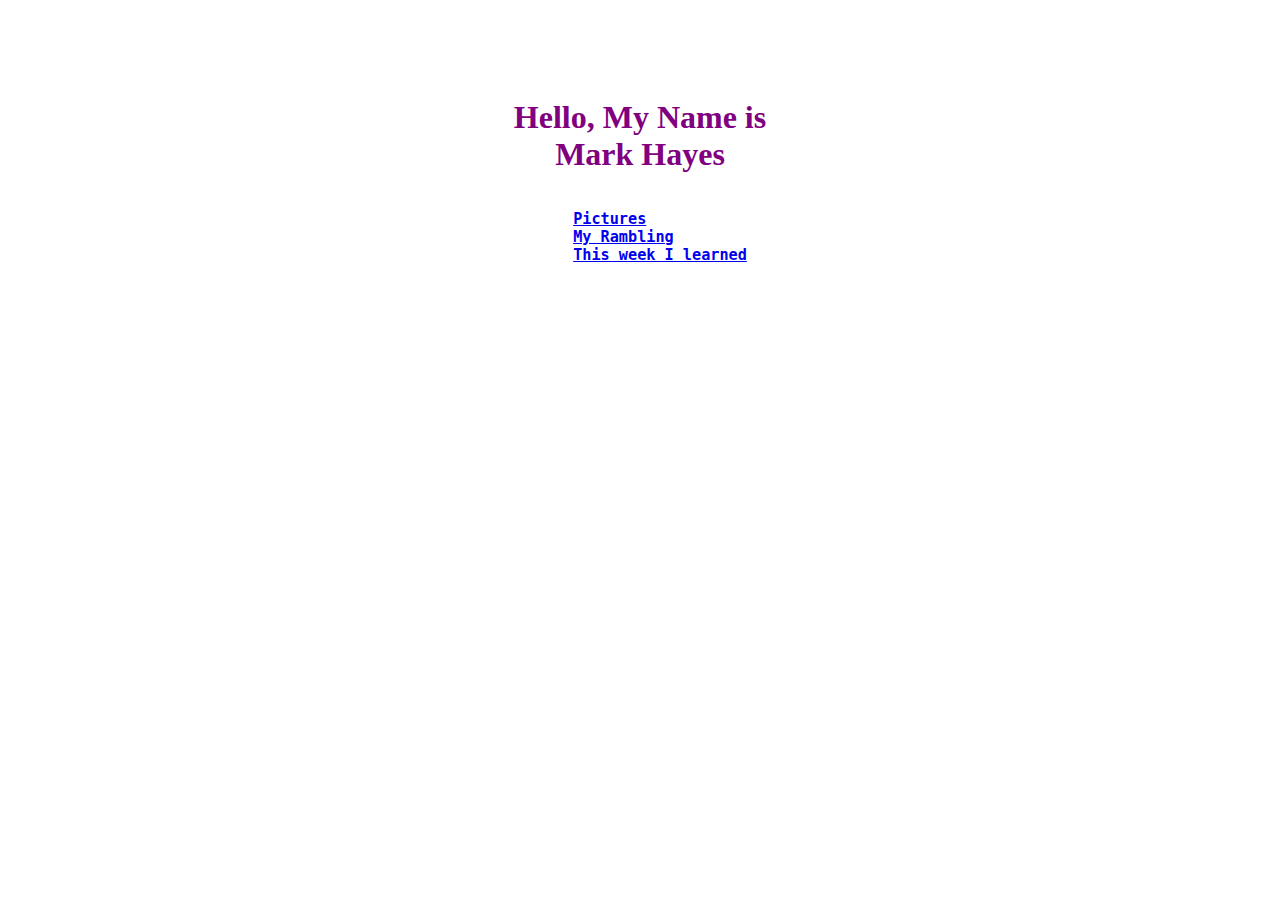
==== index.html @ 91f61110 "Add files via upload" ====
<!DOCTYPE html>

<html lang="en">
    <head>
        <meta charset="UTF-8">
        <meta name="viewport" content="width=device-width, initial-scale=1" />

        <link rel="stylesheet" href="styles.css" />
        <title>My Personal  Website</title>
     </head>

     <body>
         <h1>Hello, My Name is<br>Mark Hayes</h1>
             
         <div class="list">
           <h3><ul>

             <li><a href="pictures.html" target="blank">Pictures</a></li>
             <li><a href="rambles.html" target="blank">My Rambling</a></li>
             <!-- <li><a href="read.html" target="blank">What I am reading</a></li>-->
             <li><a href="learned.html" target="blank">This week I learned</a></li>
            </ul></h3>
         </div>
     </body>
</html>
---- styles.css ----
/* styles.css */

body {
    background-image: url("images/crab.JPG");
    color: #cccccc;
    padding: 70px 0;
}

h1 {
    color: purple;
    font-family: cursive;
    text-align: center;
}


.list {
    text-align: center;
}
ul {
    font-family: monospace;
    list-style-type: none;
    display: inline-block;
    text-align: left;
}
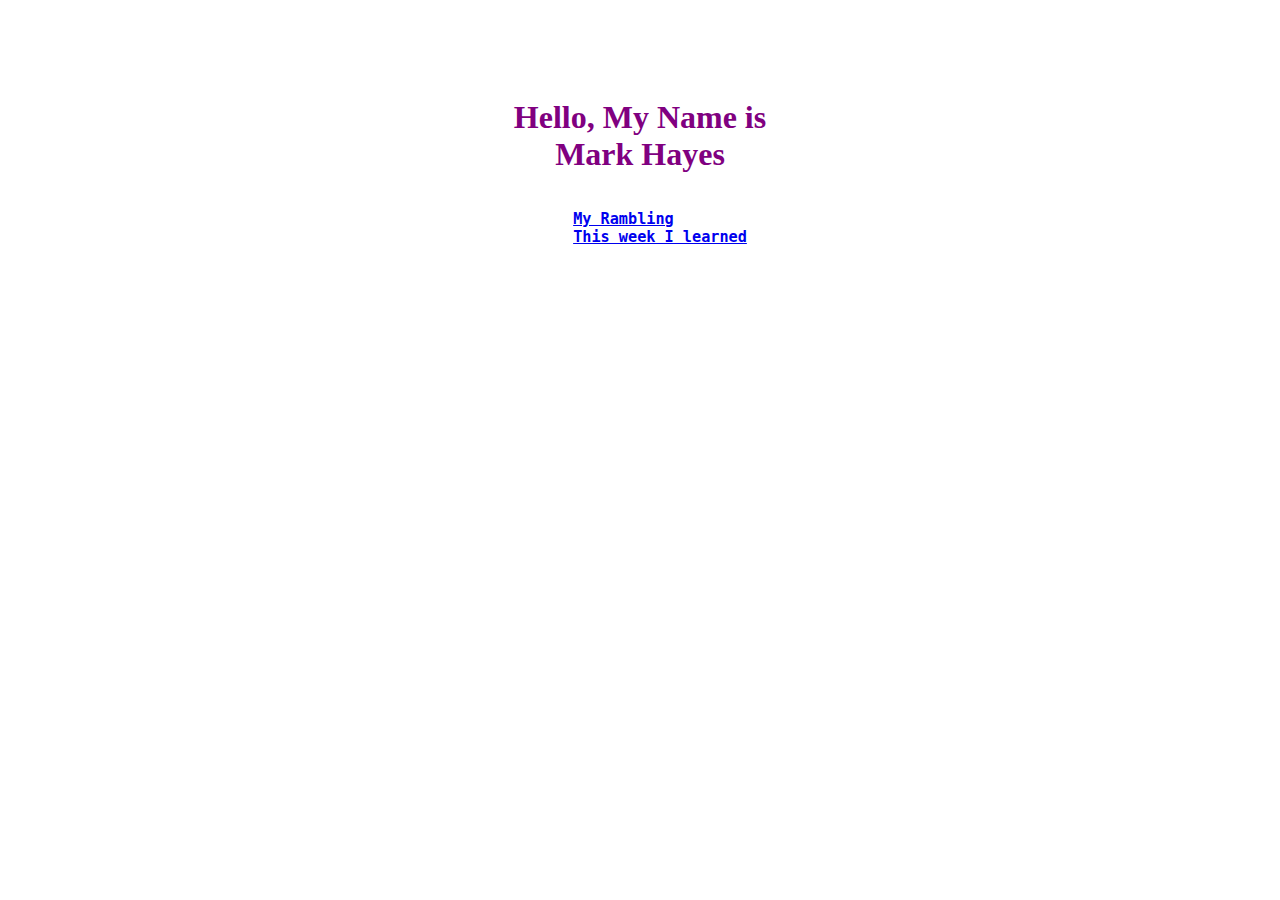
==== commit 188b793c: "Clean up" ====
--- a/index.html
+++ b/index.html
@@ -15,7 +15,7 @@
          <div class="list">
            <h3><ul>
 
-             <li><a href="pictures.html" target="blank">Pictures</a></li>
+                   <!--<li><a href="pictures.html" target="blank">Pictures</a></li>-->
              <li><a href="rambles.html" target="blank">My Rambling</a></li>
              <!-- <li><a href="read.html" target="blank">What I am reading</a></li>-->
              <li><a href="learned.html" target="blank">This week I learned</a></li>
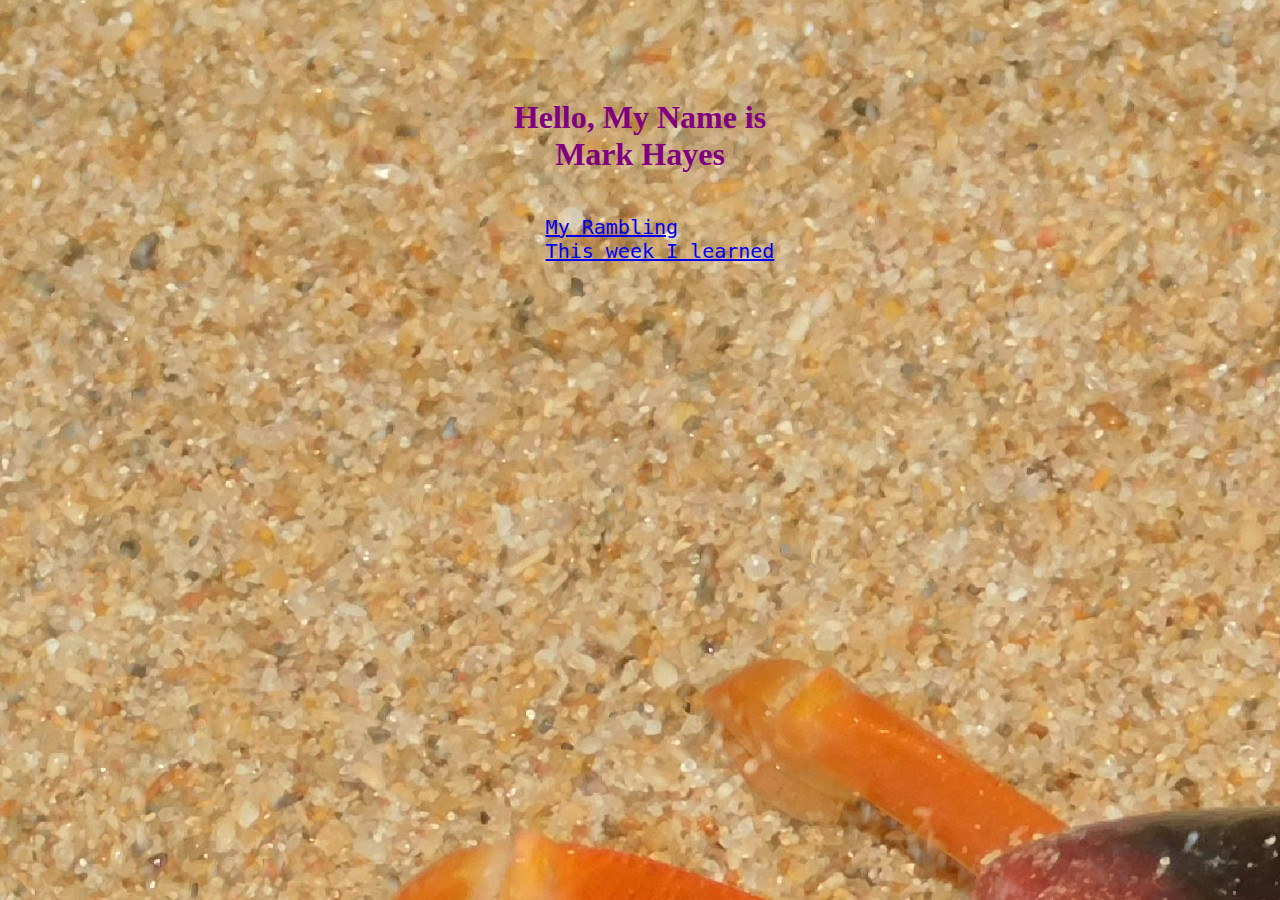
==== commit 3c743ea4: "fixed errors after running code through validator" ====
--- a/index.html
+++ b/index.html
@@ -3,9 +3,9 @@
 <html lang="en">
     <head>
         <meta charset="UTF-8">
-        <meta name="viewport" content="width=device-width, initial-scale=1" />
+        <meta name="viewport" content="width=device-width, initial-scale=1">
 
-        <link rel="stylesheet" href="styles.css" />
+        <link rel="stylesheet" href="styles.css">
         <title>My Personal  Website</title>
      </head>
 
@@ -13,13 +13,13 @@
          <h1>Hello, My Name is<br>Mark Hayes</h1>
              
          <div class="list">
-           <h3><ul>
+           <ul>
 
                    <!--<li><a href="pictures.html" target="blank">Pictures</a></li>-->
              <li><a href="rambles.html" target="blank">My Rambling</a></li>
              <!-- <li><a href="read.html" target="blank">What I am reading</a></li>-->
              <li><a href="learned.html" target="blank">This week I learned</a></li>
-            </ul></h3>
+            </ul>
          </div>
      </body>
 </html>    
--- a/styles.css
+++ b/styles.css
@@ -1,7 +1,7 @@
 /* styles.css */
 
 body {
-    background-image: url("images/crab.JPG");
+    background-image: url("crab.JPG");
     color: #cccccc;
     padding: 70px 0;
 }
@@ -17,6 +17,7 @@
     text-align: center;
 }
 ul {
+    font-size: 20px;
     font-family: monospace;
     list-style-type: none;
     display: inline-block;
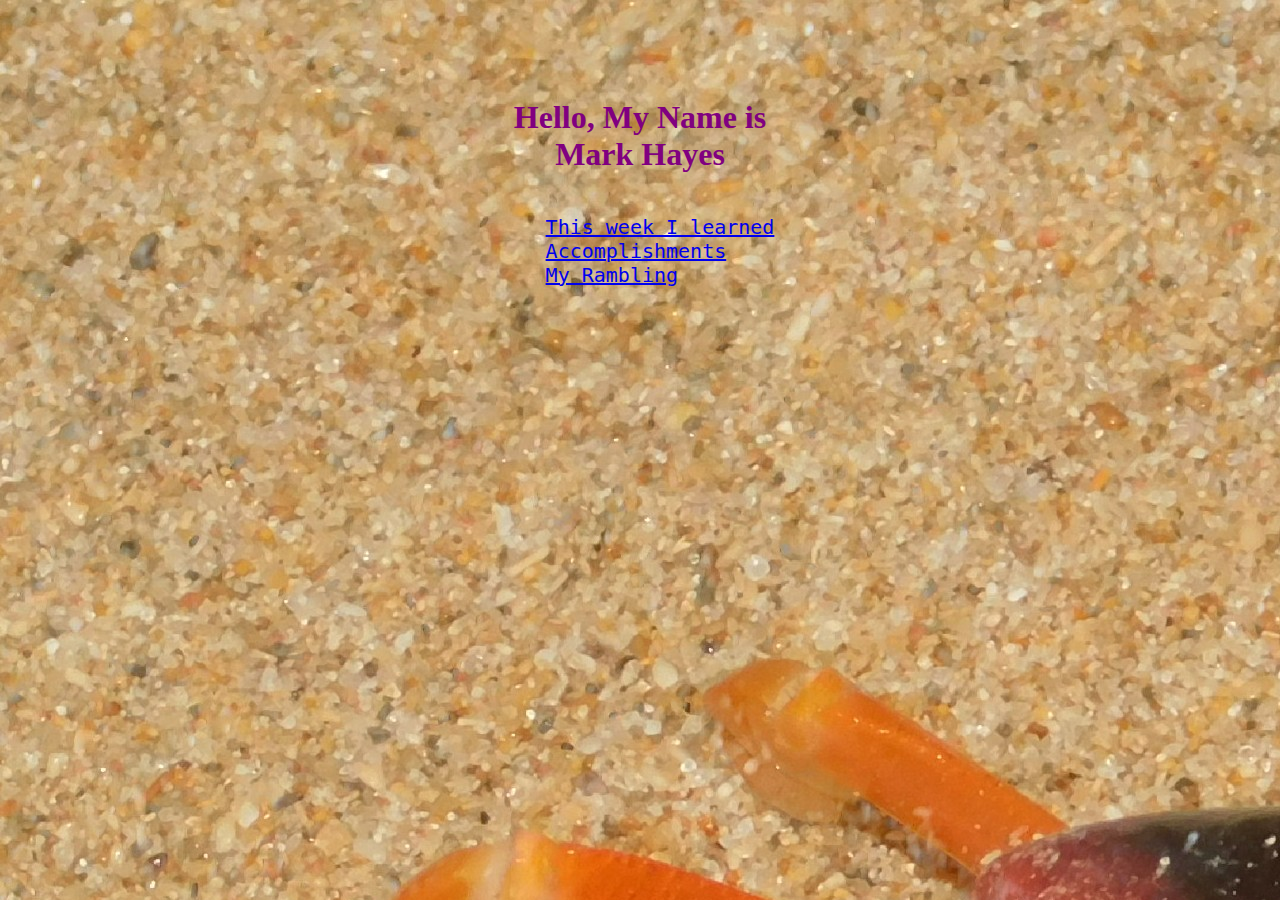
==== commit 6bdbac30: "added a cert page" ====
--- a/index.html
+++ b/index.html
@@ -16,9 +16,10 @@
            <ul>
 
                    <!--<li><a href="pictures.html" target="blank">Pictures</a></li>-->
+             <li><a href="learned.html" target="blank">This week I learned</a></li>
+             <li><a href="accomplish.html" target="blank">Accomplishments</li>
              <li><a href="rambles.html" target="blank">My Rambling</a></li>
              <!-- <li><a href="read.html" target="blank">What I am reading</a></li>-->
-             <li><a href="learned.html" target="blank">This week I learned</a></li>
             </ul>
          </div>
      </body>
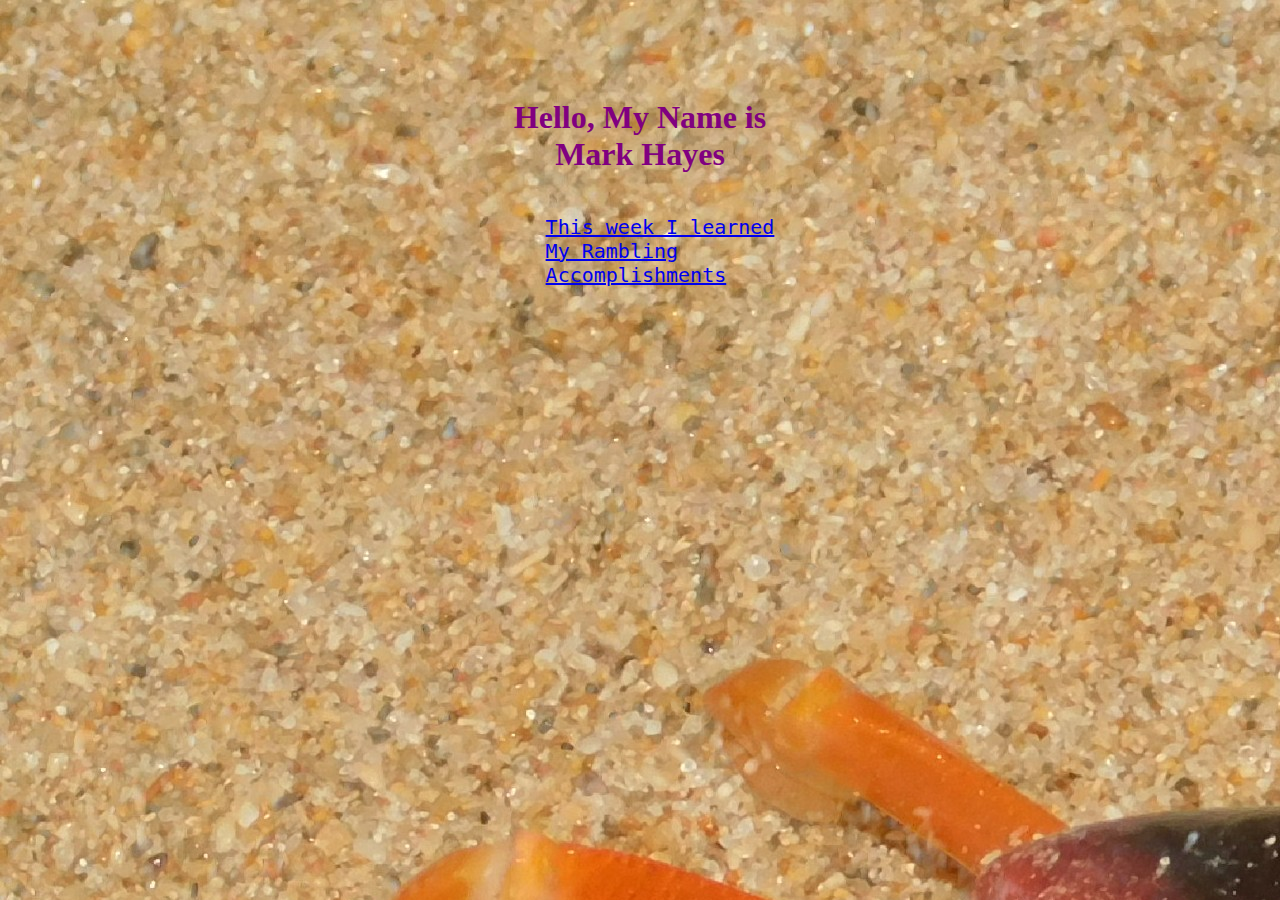
==== commit 30b7e843: "moved images to their own directory" ====
--- a/index.html
+++ b/index.html
@@ -17,8 +17,8 @@
 
                    <!--<li><a href="pictures.html" target="blank">Pictures</a></li>-->
              <li><a href="learned.html" target="blank">This week I learned</a></li>
+             <li><a href="rambles.html" target="blank">My Rambling</a></li>
              <li><a href="accomplish.html" target="blank">Accomplishments</li>
-             <li><a href="rambles.html" target="blank">My Rambling</a></li>
              <!-- <li><a href="read.html" target="blank">What I am reading</a></li>-->
             </ul>
          </div>
--- a/styles.css
+++ b/styles.css
@@ -1,7 +1,7 @@
 /* styles.css */
 
 body {
-    background-image: url("crab.JPG");
+    background-image: url("images/crab.JPG");
     color: #cccccc;
     padding: 70px 0;
 }
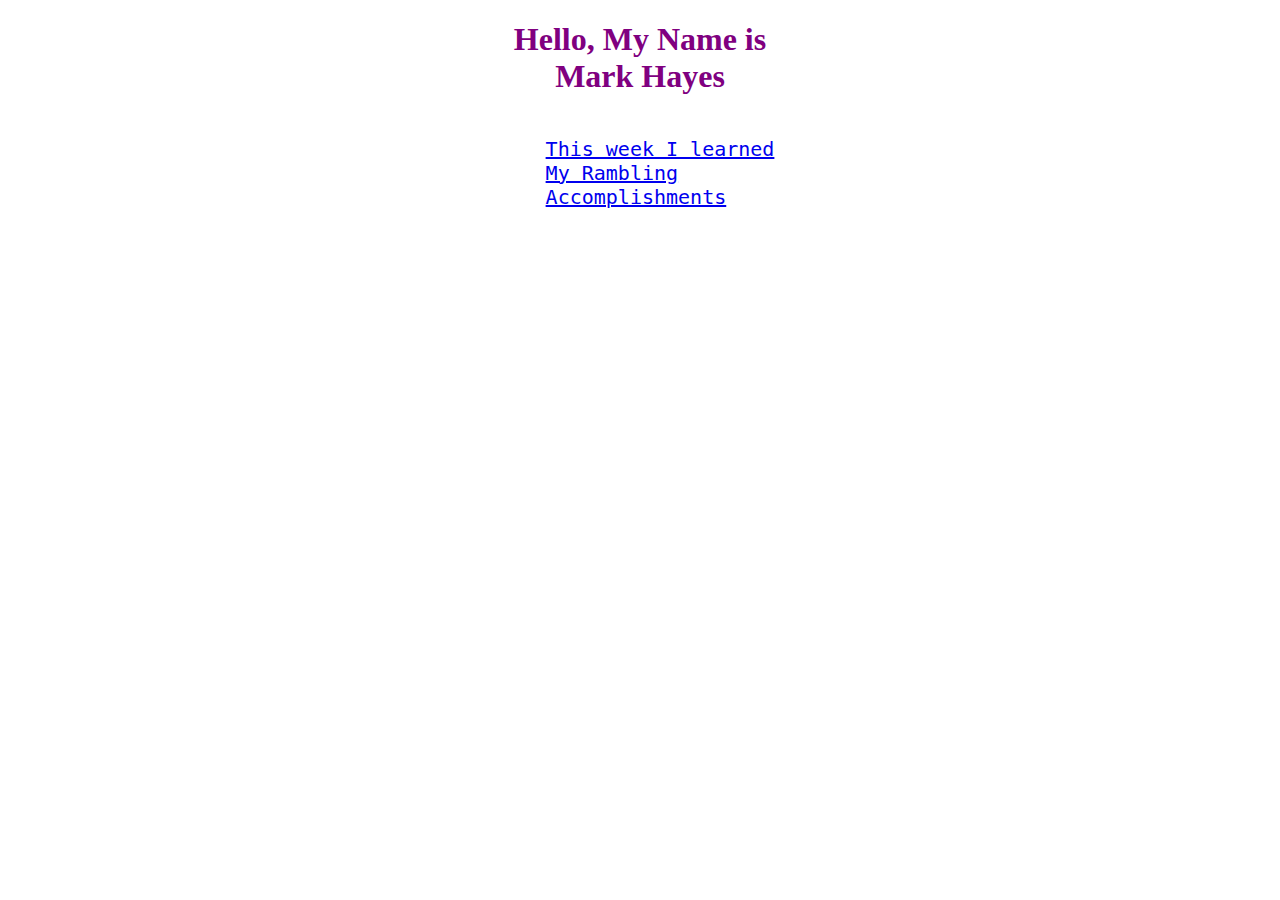
==== commit 04a3a61d: "minor color fix" ====
--- a/index.html
+++ b/index.html
@@ -23,4 +23,4 @@
             </ul>
          </div>
      </body>
-</html>    
+</html>
--- a/styles.css
+++ b/styles.css
@@ -1,10 +1,4 @@
 /* styles.css */
-
-body {
-    background-image: url("images/crab.JPG");
-    color: #cccccc;
-    padding: 70px 0;
-}
 
 h1 {
     color: purple;
